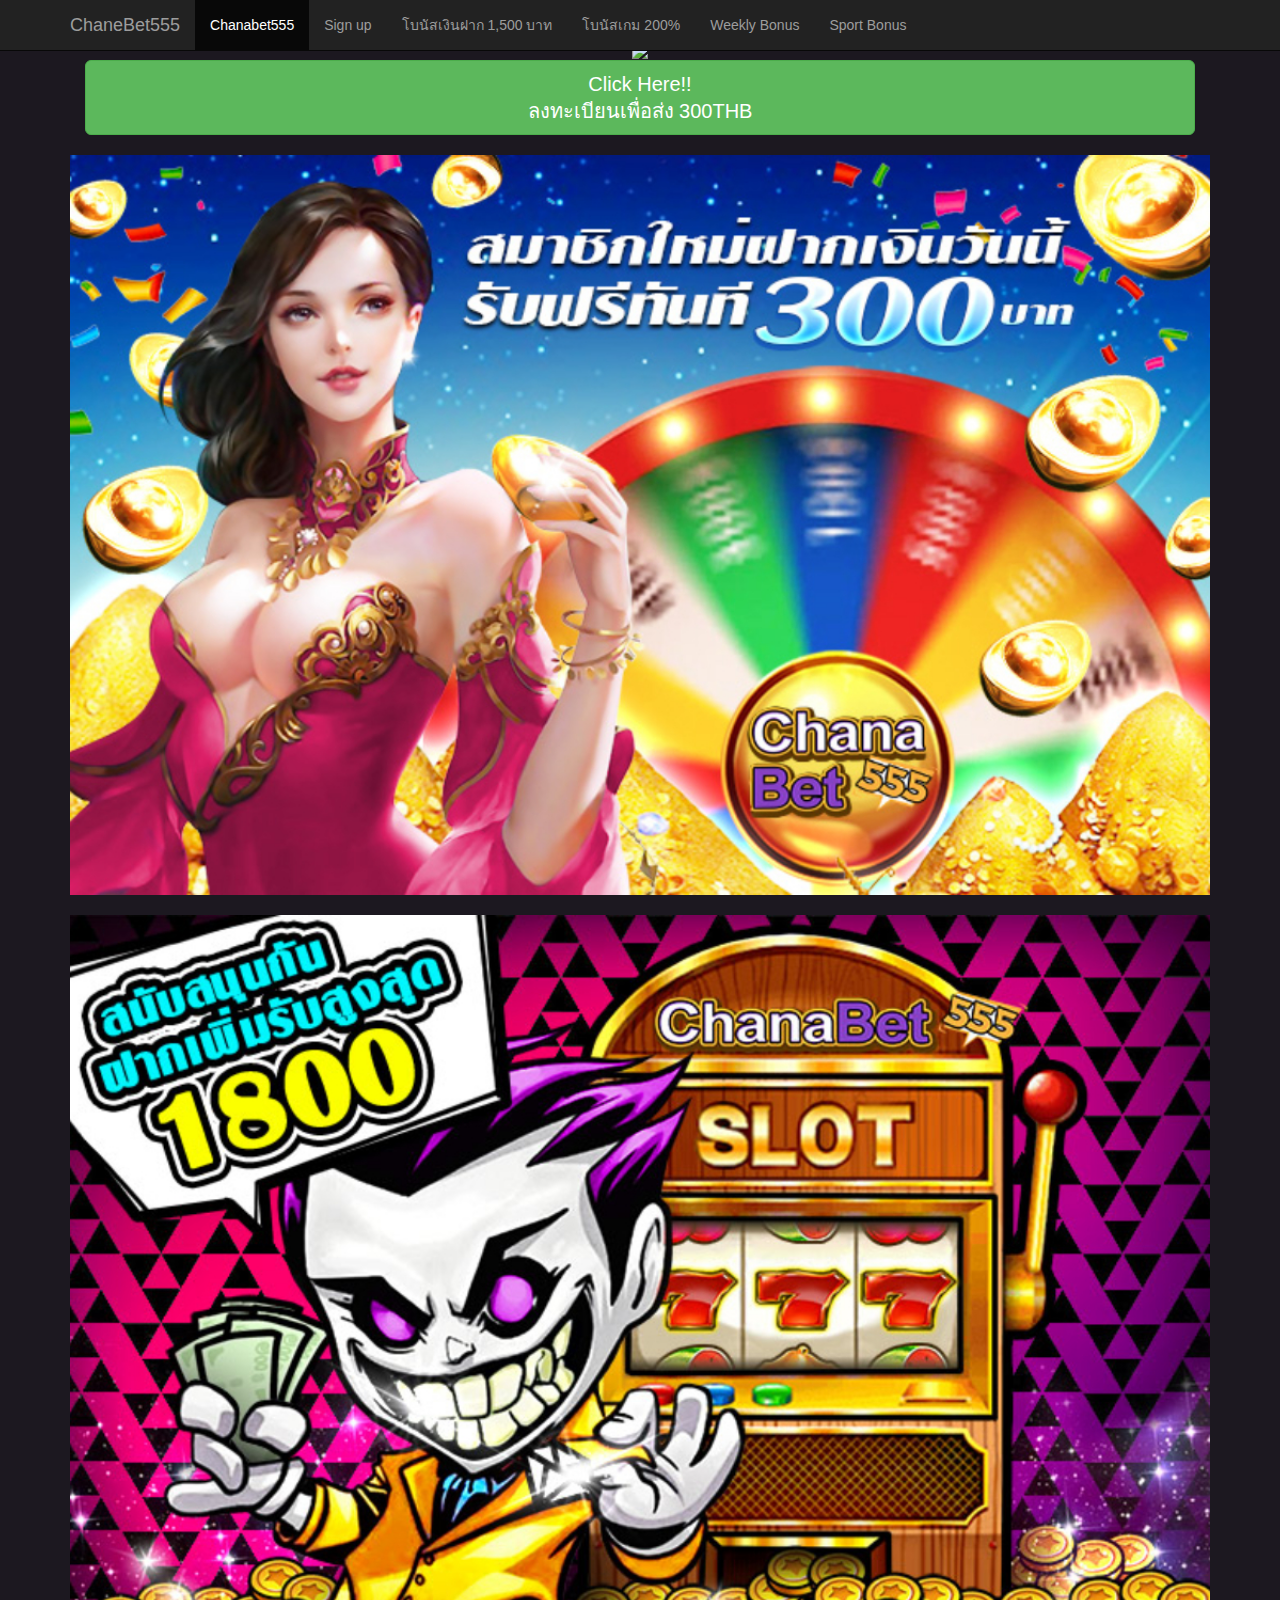
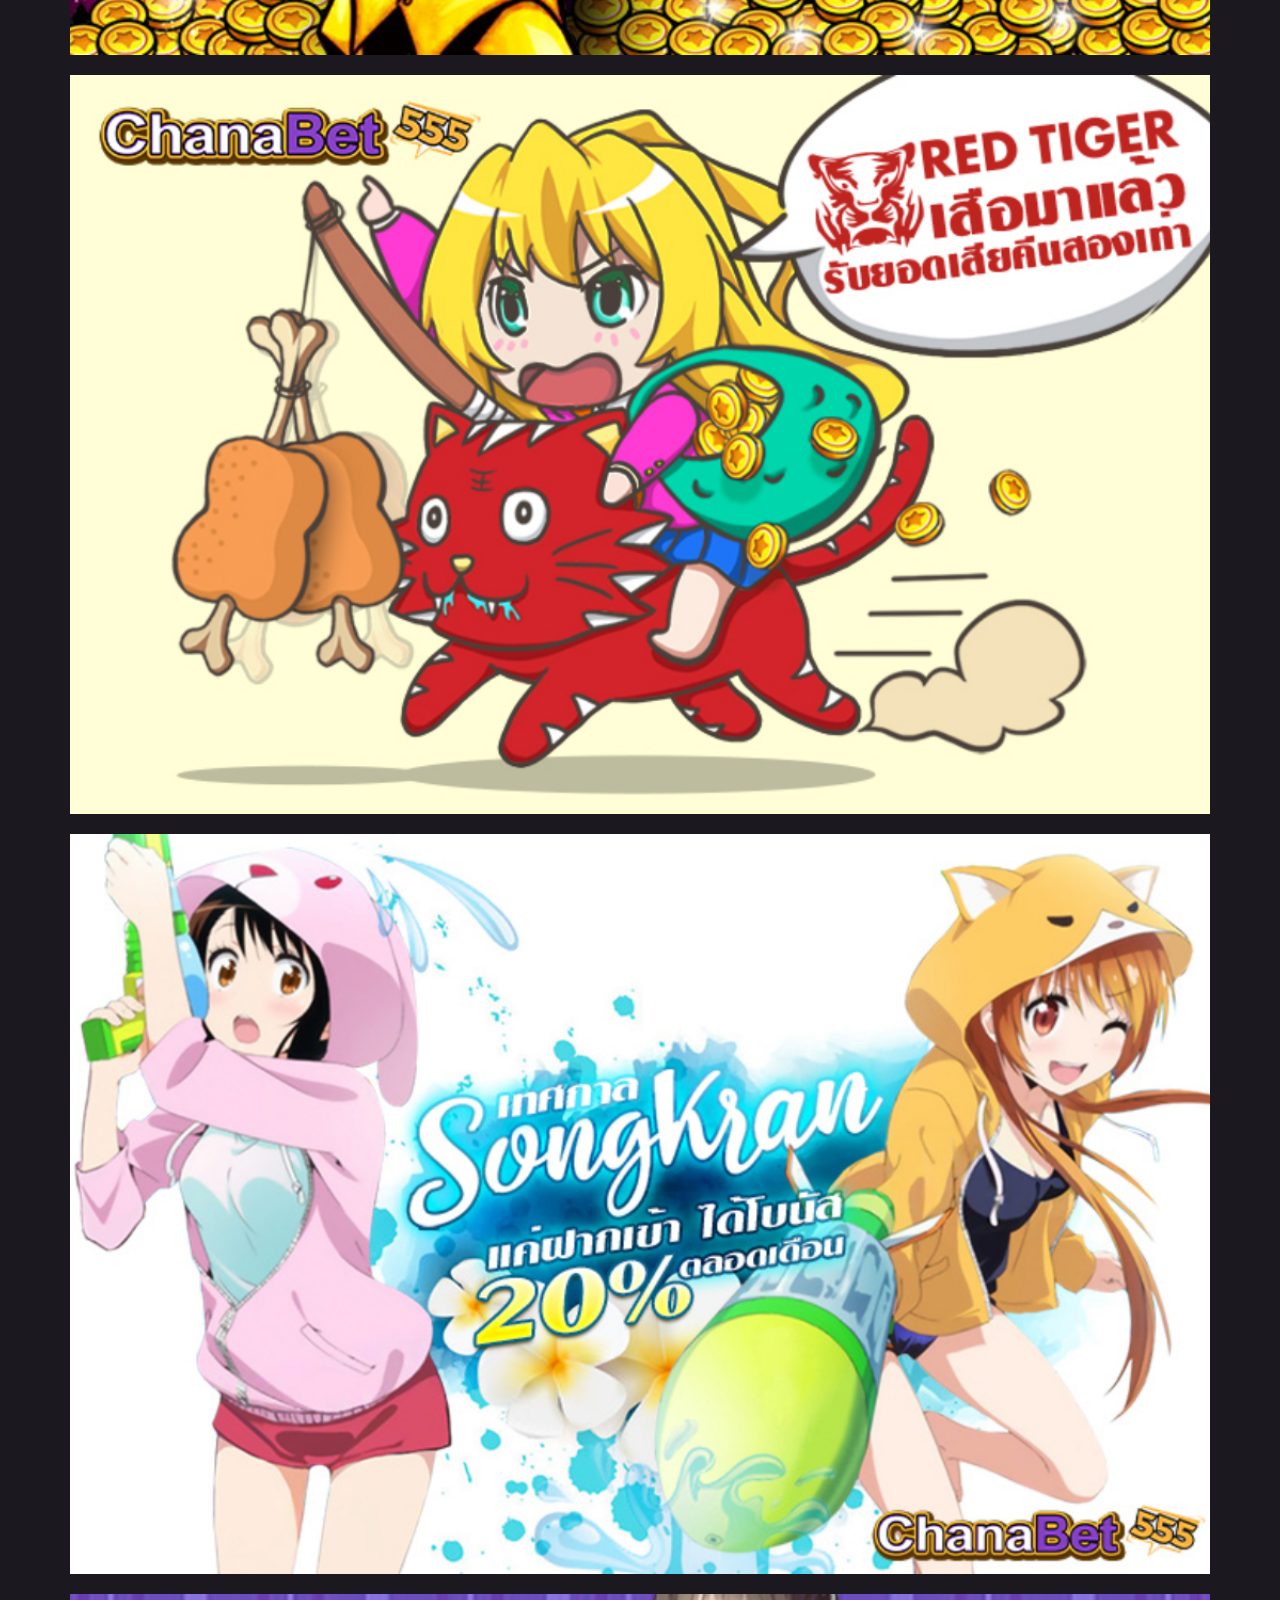
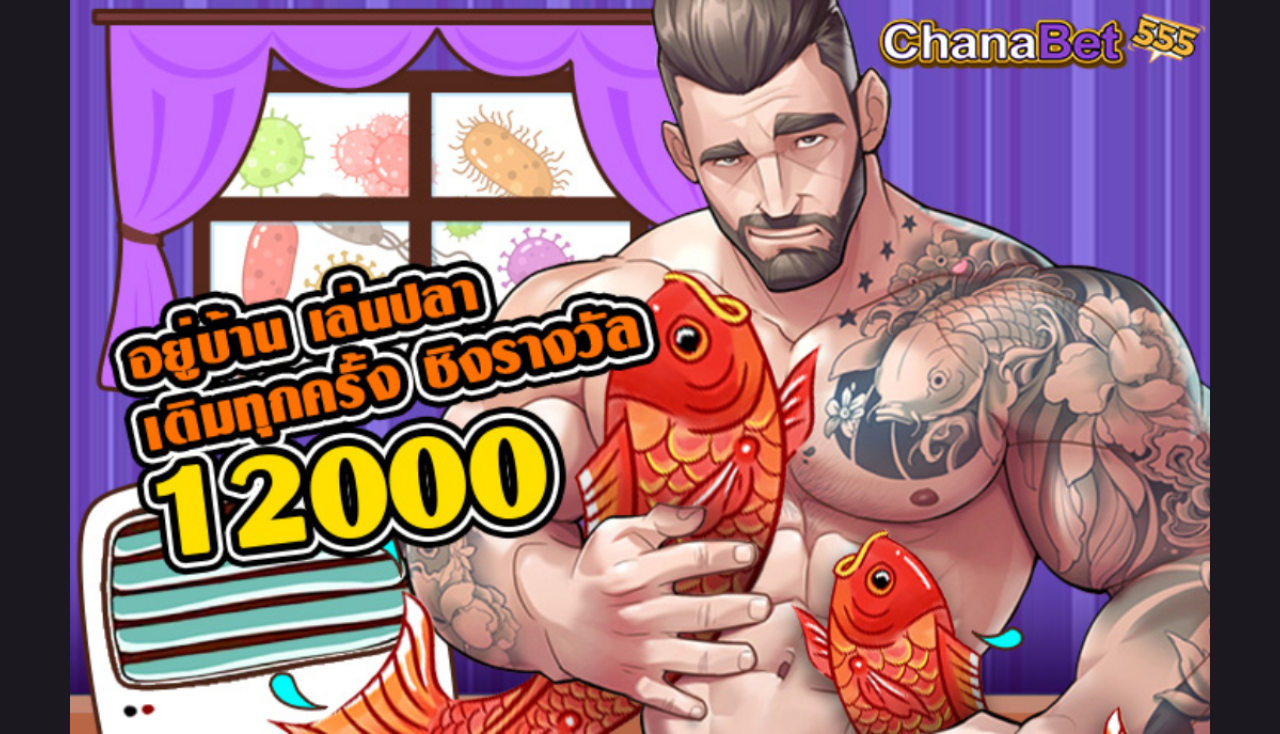
==== cb/index.htm @ dc118ab7 "push" ====
<!DOCTYPE html>
<html>
<head>
  <title>ChanaBet555</title>
  <meta charset="utf-8">
  <meta name="google-site-verification" content="7fNyvJC_6fvvgwlqqew_VHgehtF8Wo_ZzLtTV69FWsI" />
  <meta name="viewport" content="width=device-width, initial-scale=1">
  <meta name="description" content="Chanbet555 ให้บริการเกมต่างๆมากมาย ไม่ว่าจะเป็นเกม สล็อต , คาสิโนออนไลน์ , ตู้เกมออนไลน์ , เกมยิงปลา , ตู้เกมส์ และอื่นๆ ตามสไตล์ Chanabet555">
  <meta property="og:locale" content="th_TH">
  <meta property="og:type" content="website">
  <meta property="og:title" content="Chanbet555 สล็อต , คาสิโนออนไลน์ , เกมยิงปลา Chanbet555 - Chanbet555 ให้บริการเกมต่างๆมากมาย ไม่ว่าจะเป็นเกม สล็อต , คาสิโนออนไลน์ , ตู้เกมออนไลน์ , เกมยิงปลา , ตู้เกมส์ และอื่นๆ ตามสไตล์ Chanbet555">
  <meta property="og:description" content="Chanbet555 ให้บริการเกมต่างๆมากมาย ไม่ว่าจะเป็นเกม สล็อต , คาสิโนออนไลน์ , ตู้เกมออนไลน์ , เกมยิงปลา , ตู้เกมส์ และอื่นๆ ตามสไตล์ Chanbet555">
  <meta property="og:url" content="https://anthonybrien6552.github.io/chana/">
  <meta property="og:site_name" content="Chanbet555 สล็อต , คาสิโนออนไลน์ , เกมยิงปลา Chanbet555">
  
  <link rel="stylesheet" href="https://maxcdn.bootstrapcdn.com/bootstrap/3.4.0/css/bootstrap.min.css">
  <script src="https://ajax.googleapis.com/ajax/libs/jquery/3.4.1/jquery.min.js"></script>
  <script src="https://maxcdn.bootstrapcdn.com/bootstrap/3.4.0/js/bootstrap.min.js"></script>
  <style>
  body {
    position: relative;
    background-color: rgb(28, 24, 32);
    color: #fff;
  }
  </style>
</head>
<body>

<nav class="navbar navbar-inverse navbar-fixed-top">
  <div class="container">
    <div class="navbar-header">
        <button type="button" class="navbar-toggle" data-toggle="collapse" data-target="#myNavbar">
          <span class="icon-bar"></span>
          <span class="icon-bar"></span>
          <span class="icon-bar"></span>
      </button>
      <a class="navbar-brand" href="#">ChaneBet555</a>
    </div>
    <div>
      <div class="collapse navbar-collapse" id="myNavbar">
        <ul class="nav navbar-nav">
          <li><a href="#section0">Chanabet555</a></li>
          <li><a href="#section1">Sign up</a></li>
          <li><a href="#section2">โบนัสเงินฝาก 1,500 บาท</a></li>
          <li><a href="#section3">โบนัสเกม 200%</a></li>
          <li><a href="#section4">Weekly Bonus</a></li>
          <li><a href="#section5">Sport Bonus</a></li>
        </ul>
      </div>
    </div>
  </div>
</nav>    
</br>
</br>
<div id="section0" class="container">
      <div class="col-sm-12 text-center p-1">
          <a href="https://lihi1.com/OEHV6/erpleo">
              <img class="rounded-sm" src="cb5.gif" style="width:100%">
          </a>
      <button class="btn btn-success btn-lg btn-block" class="btn btn-danger" style="font-size:20px" onClick="window.location.href = 'https://lihi1.com/OEHV6/sleepanimal';">
      Click Here!!
      </br>  
      ลงทะเบียนเพื่อส่ง 300THB 
      </button>  
      </div> 
</div>
</br>
<div id="section1" class="container">
  <a href="https://lihi1.com/OEHV6/erpleo">
  <img  src="1.jpg" style='width:100%'>
  </a>
</div>
</br>
<div id="section2" class="container">
  <a href="https://lihi1.com/OEHV6/erpleo">
  <img  src="2.jpg" style='width:100%'>
</div>
</br>

<div id="section3" class="container">
  <a href="https://lihi1.com/OEHV6/erpleo">
  <img  src="3.jpg" style='width:100%'>
</div>
</br>
<div id="section4" class="container">
  <a href="https://lihi1.com/OEHV6/erpleo">
  <img  src="4.jpg" style='width:100%'> 
</div>
</br>
<div id="section5" class="container">
  <a href="https://lihi1.com/OEHV6/erpleo">
   <img  src="5.jpg" style='width:100%'>
</div>

<script>  
$(document).ready(function(){
  $('body').scrollspy({target: ".navbar", offset: 50});   
});  
</script>

</body>
</html>
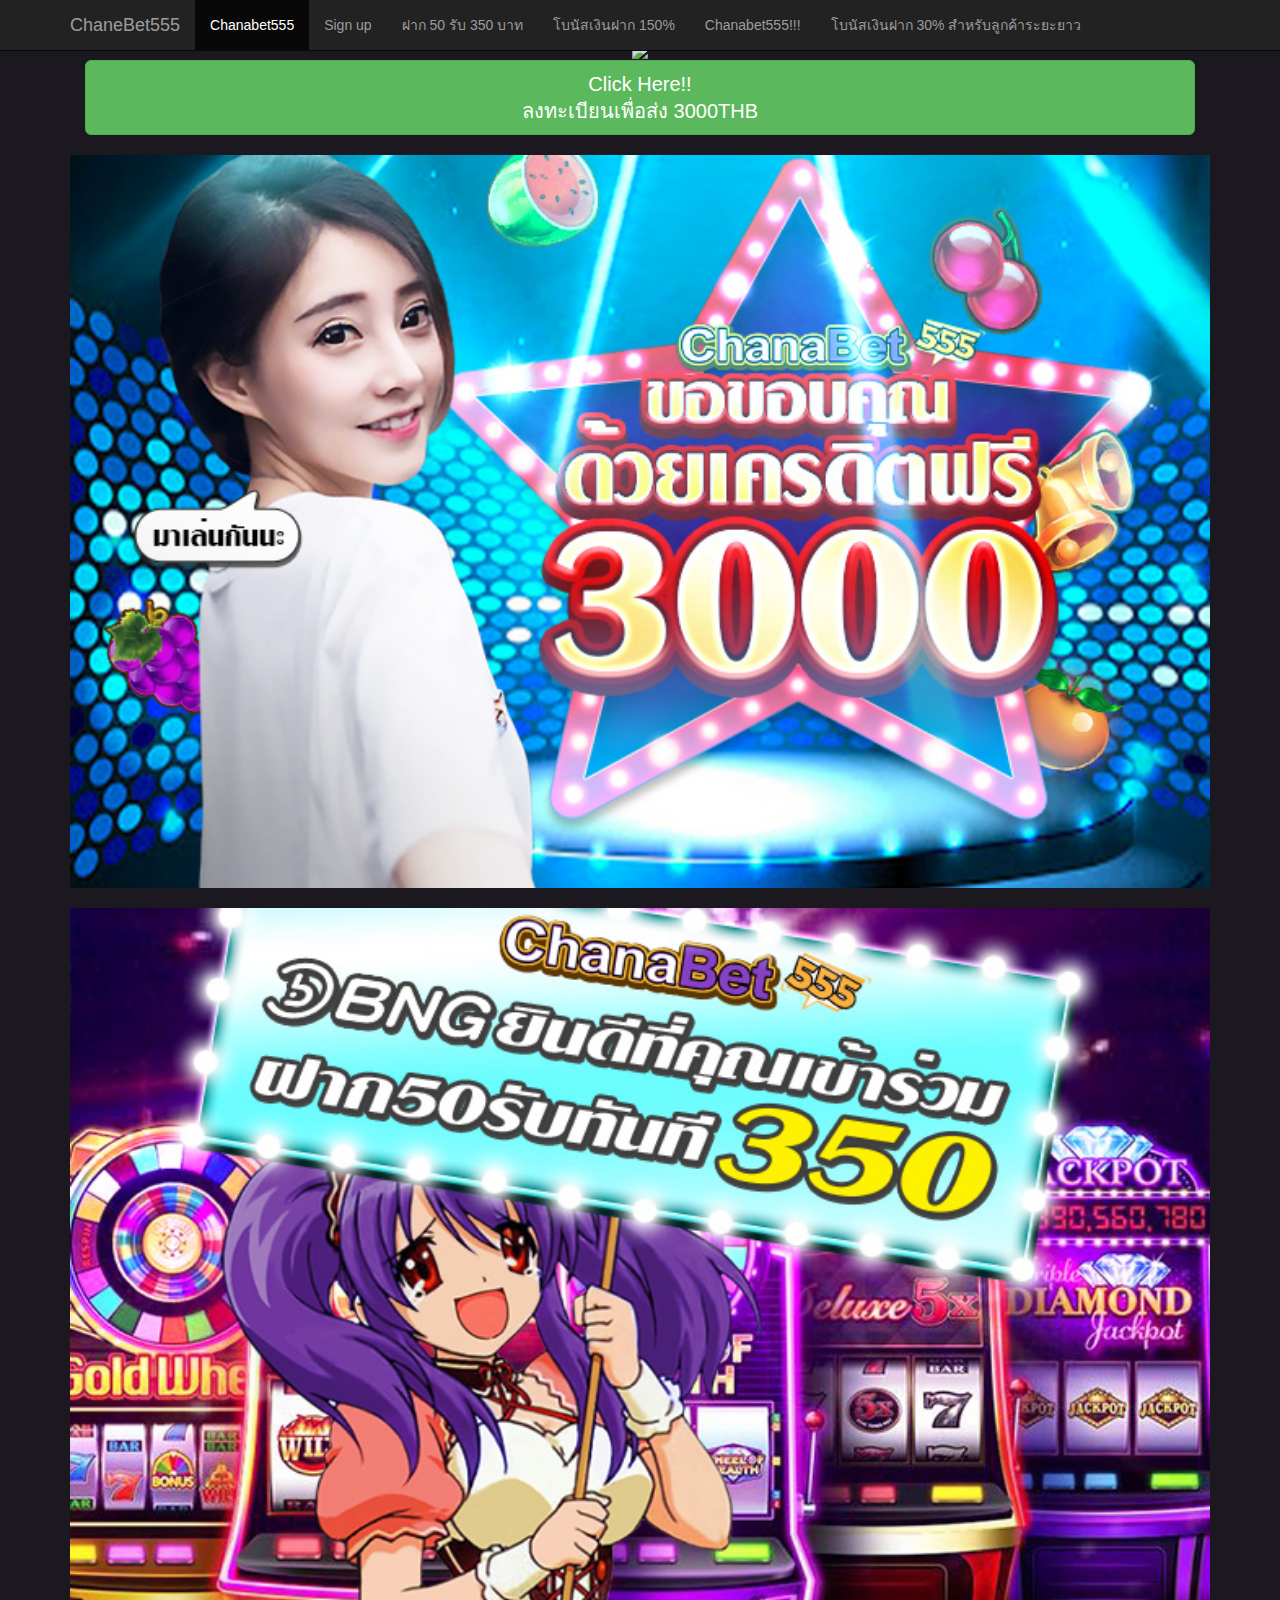
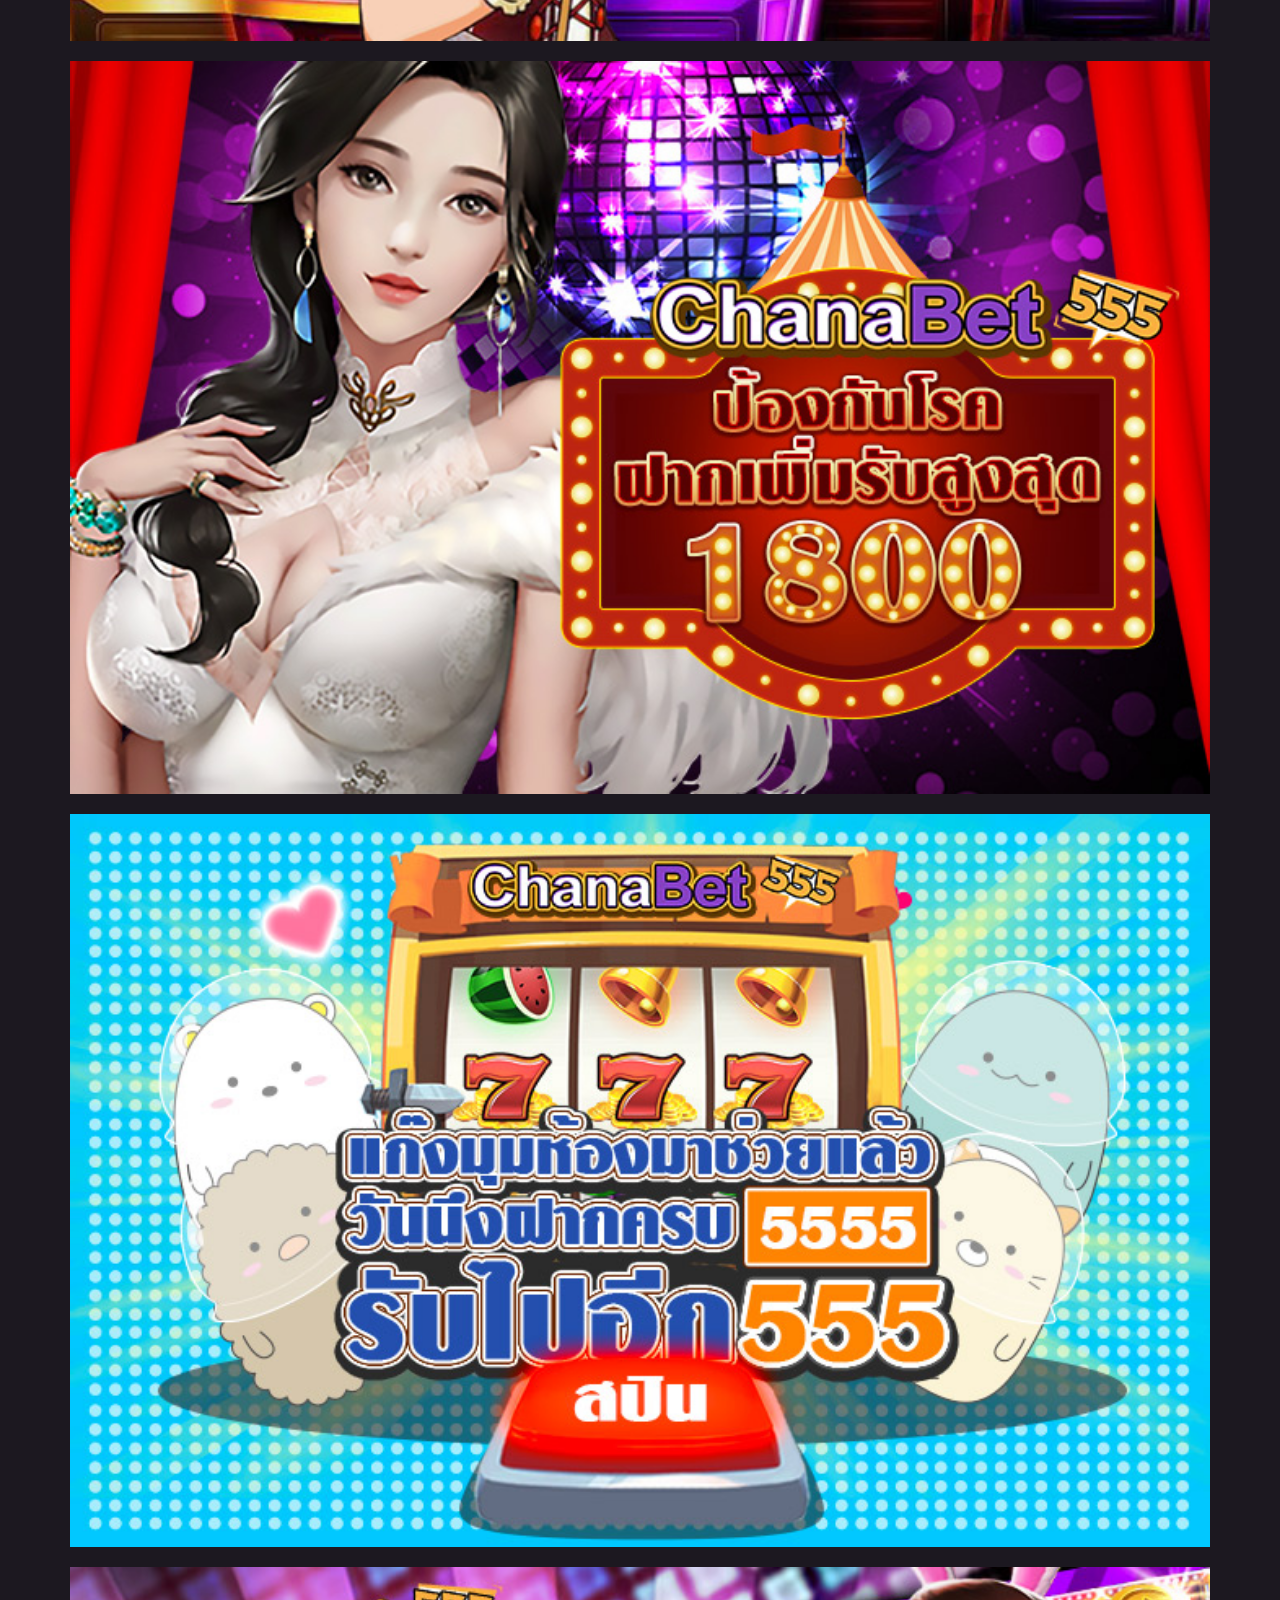
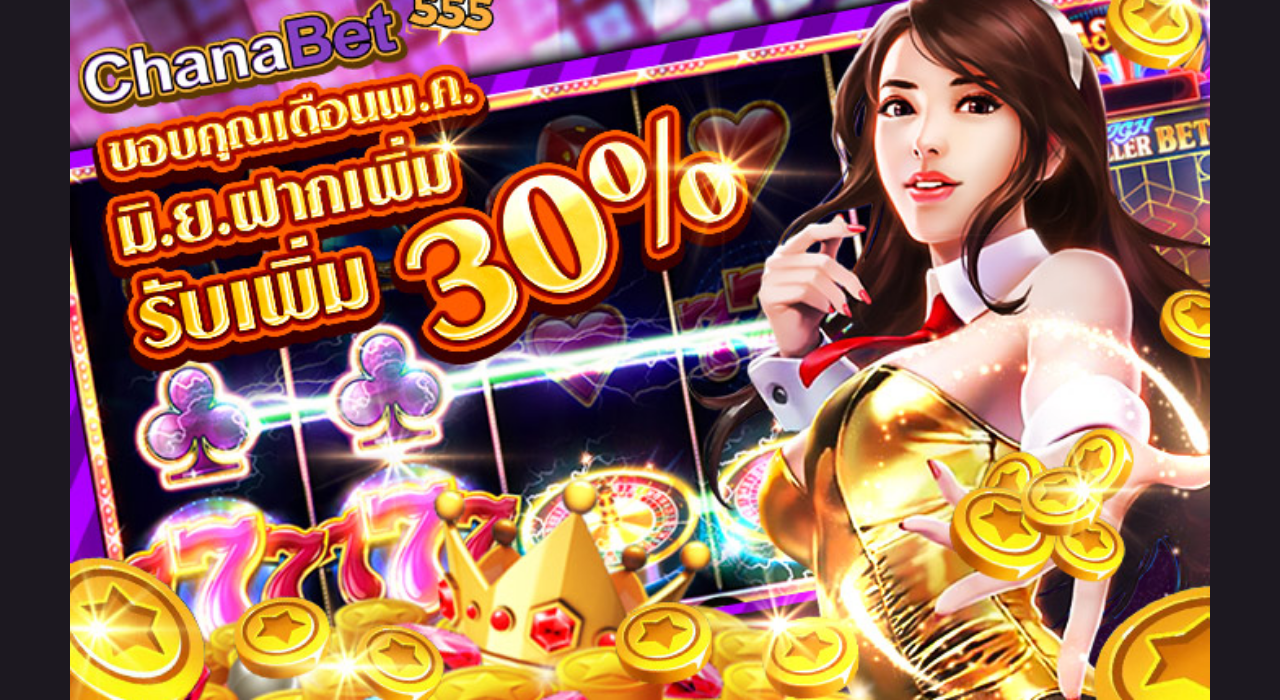
==== commit 537b1be5: "push" ====
--- a/cb/index.htm
+++ b/cb/index.htm
@@ -41,10 +41,10 @@
         <ul class="nav navbar-nav">
           <li><a href="#section0">Chanabet555</a></li>
           <li><a href="#section1">Sign up</a></li>
-          <li><a href="#section2">โบนัสเงินฝาก 1,500 บาท</a></li>
-          <li><a href="#section3">โบนัสเกม 200%</a></li>
-          <li><a href="#section4">Weekly Bonus</a></li>
-          <li><a href="#section5">Sport Bonus</a></li>
+          <li><a href="#section2">ฝาก 50 รับ 350 บาท</a></li>
+          <li><a href="#section3">โบนัสเงินฝาก 150%</a></li>
+          <li><a href="#section4">Chanabet555!!!</a></li>
+          <li><a href="#section5">โบนัสเงินฝาก 30% สำหรับลูกค้าระยะยาว</a></li>
         </ul>
       </div>
     </div>
@@ -54,41 +54,41 @@
 </br>
 <div id="section0" class="container">
       <div class="col-sm-12 text-center p-1">
-          <a href="https://lihi1.com/OEHV6/erpleo">
+          <a href="https://www.chanabet555.com/?pid=Googleads">
               <img class="rounded-sm" src="cb5.gif" style="width:100%">
           </a>
-      <button class="btn btn-success btn-lg btn-block" class="btn btn-danger" style="font-size:20px" onClick="window.location.href = 'https://lihi1.com/OEHV6/sleepanimal';">
+      <button class="btn btn-success btn-lg btn-block" class="btn btn-danger" style="font-size:20px" onClick="window.location.href = 'https://lihi1.com/OEHV6/sleepyanimal';">
       Click Here!!
       </br>  
-      ลงทะเบียนเพื่อส่ง 300THB 
+      ลงทะเบียนเพื่อส่ง 3000THB 
       </button>  
       </div> 
 </div>
 </br>
 <div id="section1" class="container">
-  <a href="https://lihi1.com/OEHV6/erpleo">
+  <a href="https://www.chanabet555.com/?pid=Googleads">
   <img  src="1.jpg" style='width:100%'>
   </a>
 </div>
 </br>
 <div id="section2" class="container">
-  <a href="https://lihi1.com/OEHV6/erpleo">
+  <a href="https://www.chanabet555.com/?pid=Googleads">
   <img  src="2.jpg" style='width:100%'>
 </div>
 </br>
 
 <div id="section3" class="container">
-  <a href="https://lihi1.com/OEHV6/erpleo">
+  <a href="https://www.chanabet555.com/?pid=Googleads">
   <img  src="3.jpg" style='width:100%'>
 </div>
 </br>
 <div id="section4" class="container">
-  <a href="https://lihi1.com/OEHV6/erpleo">
+  <a href="https://www.chanabet555.com/?pid=Googleads">
   <img  src="4.jpg" style='width:100%'> 
 </div>
 </br>
 <div id="section5" class="container">
-  <a href="https://lihi1.com/OEHV6/erpleo">
+  <a href="https://www.chanabet555.com/?pid=Googleads">
    <img  src="5.jpg" style='width:100%'>
 </div>
 
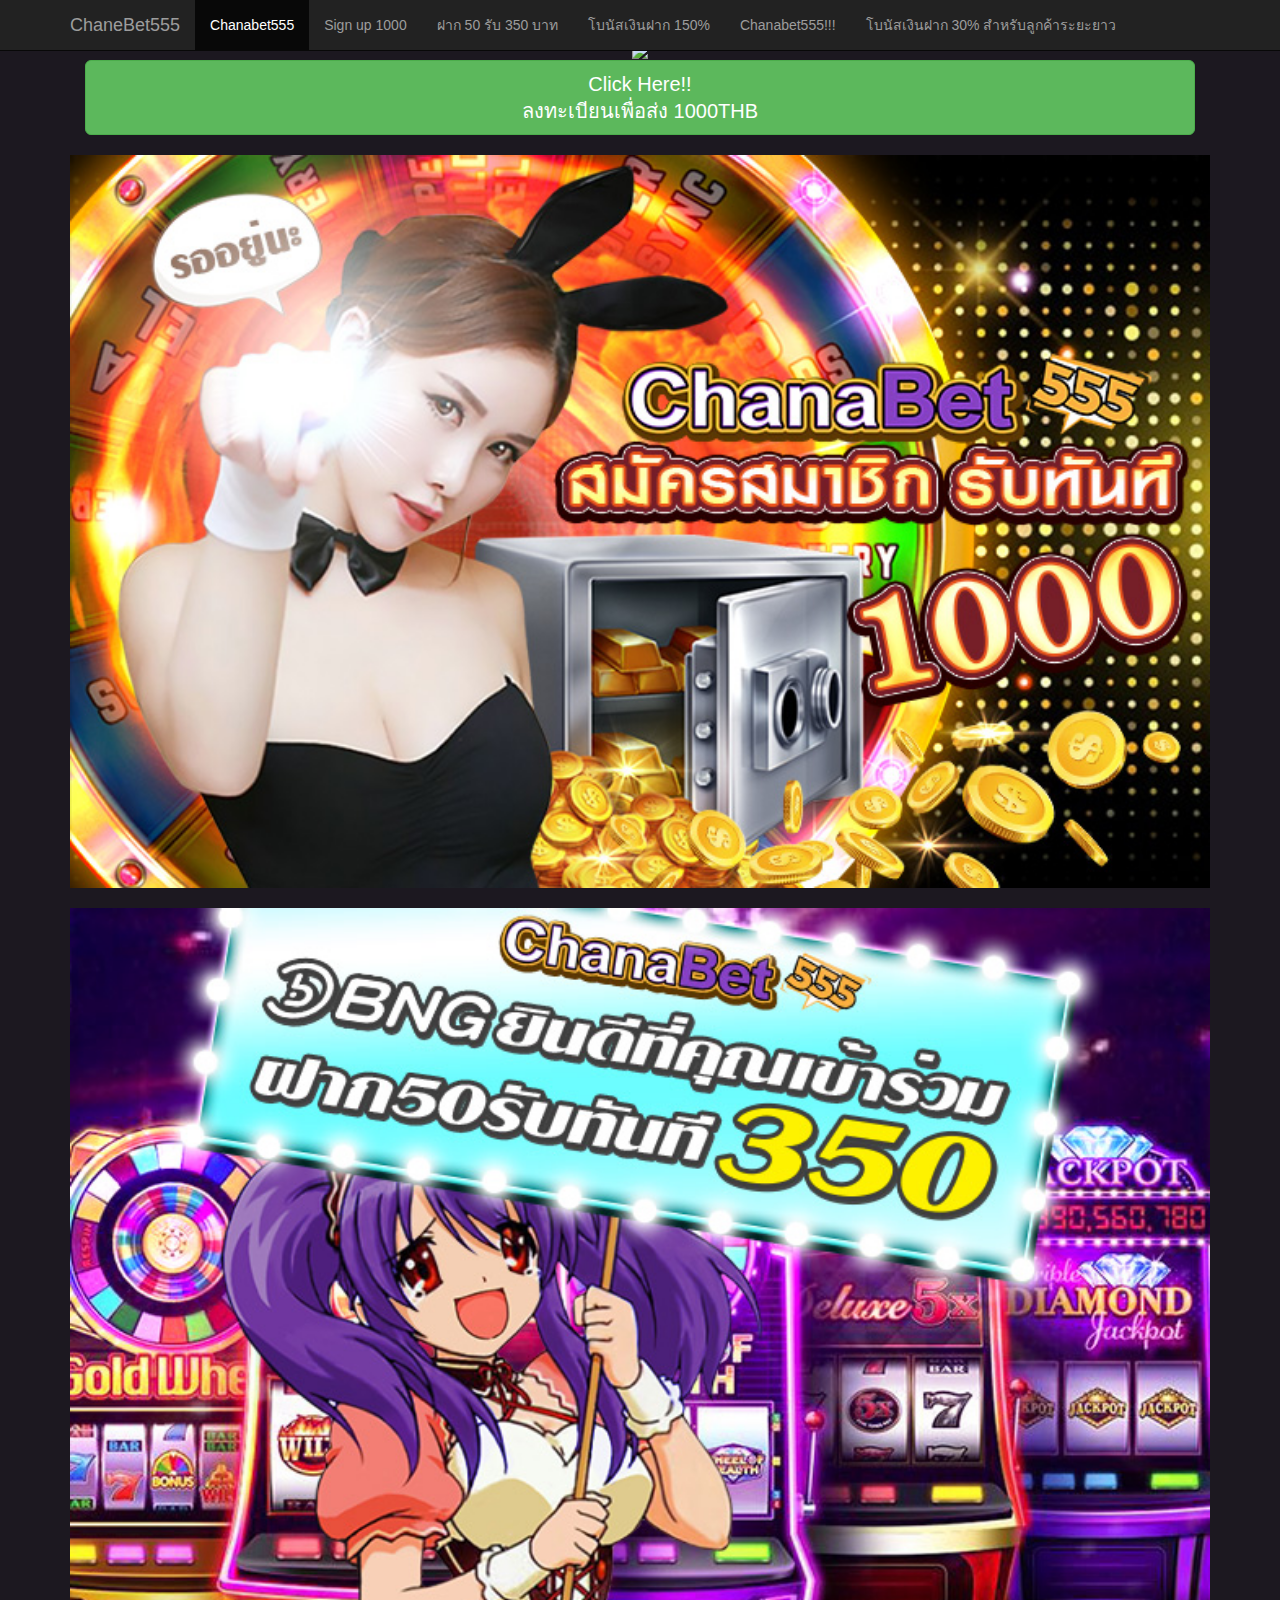
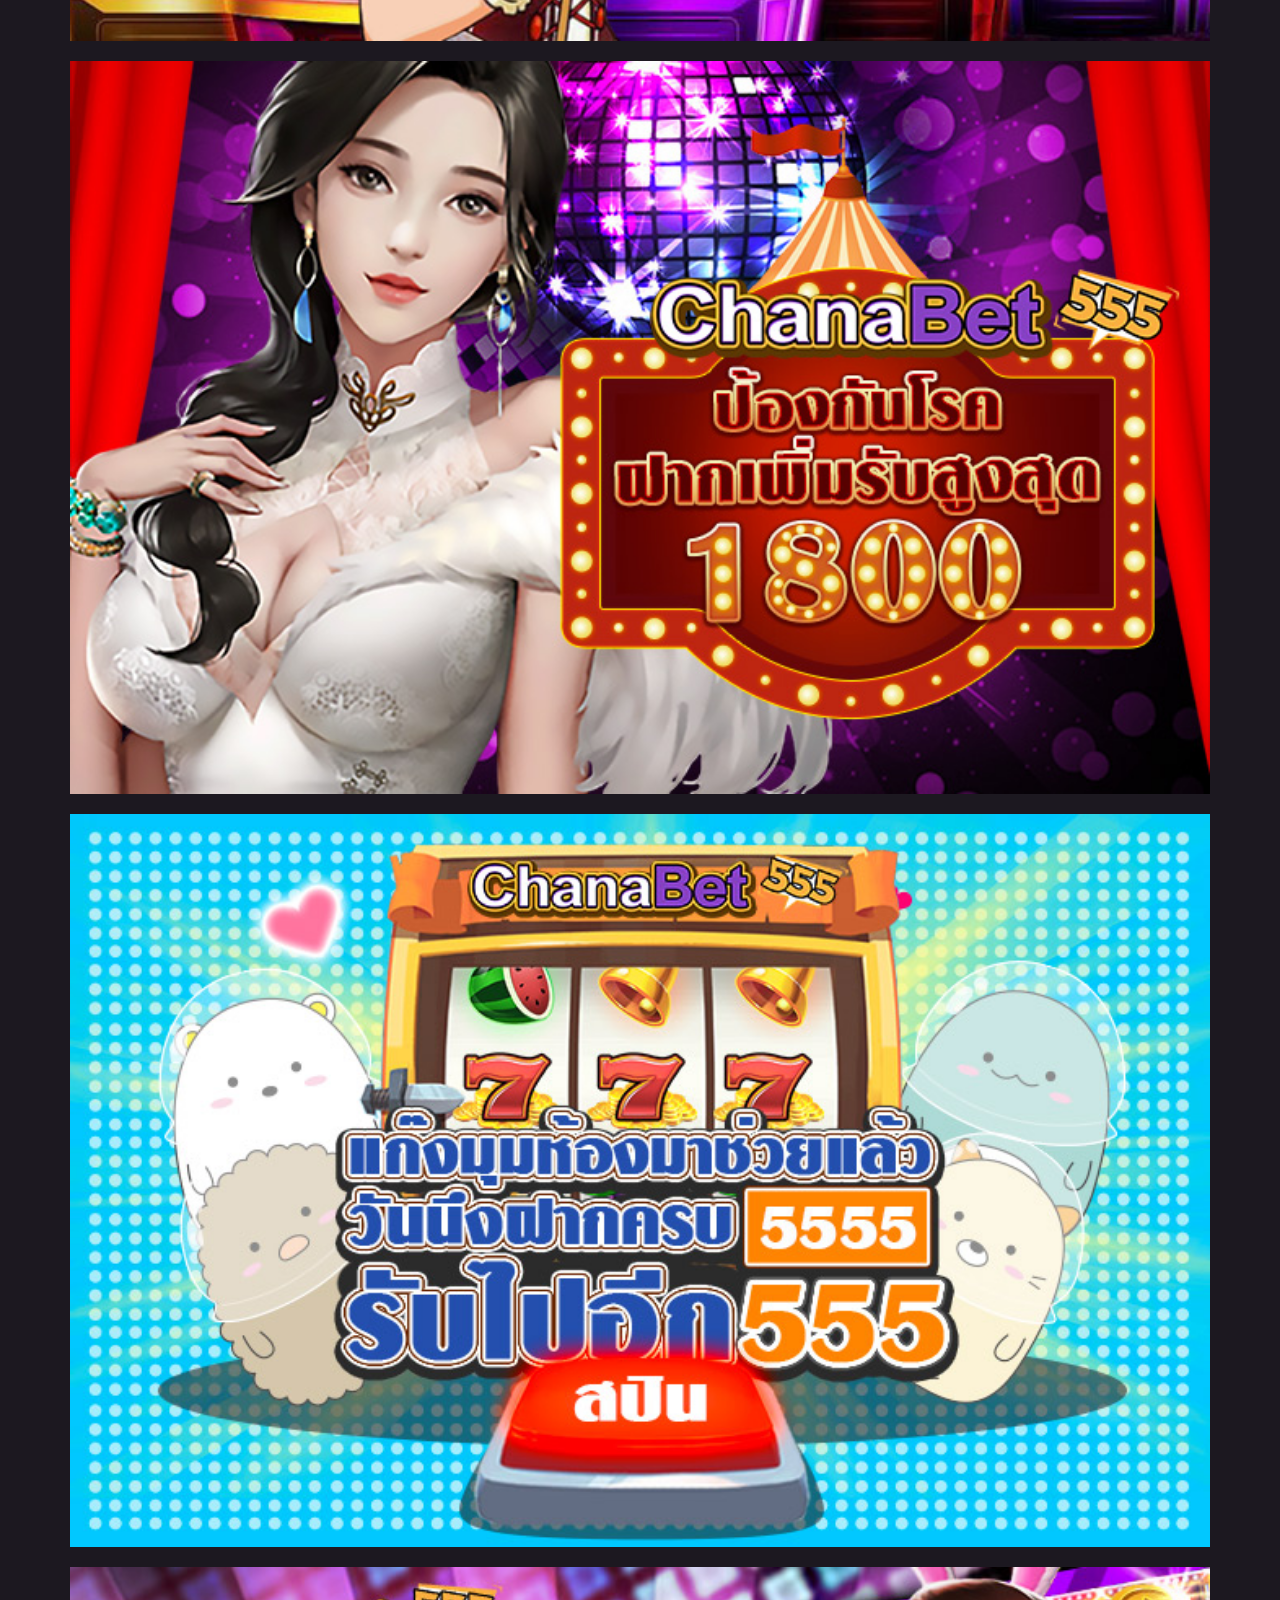
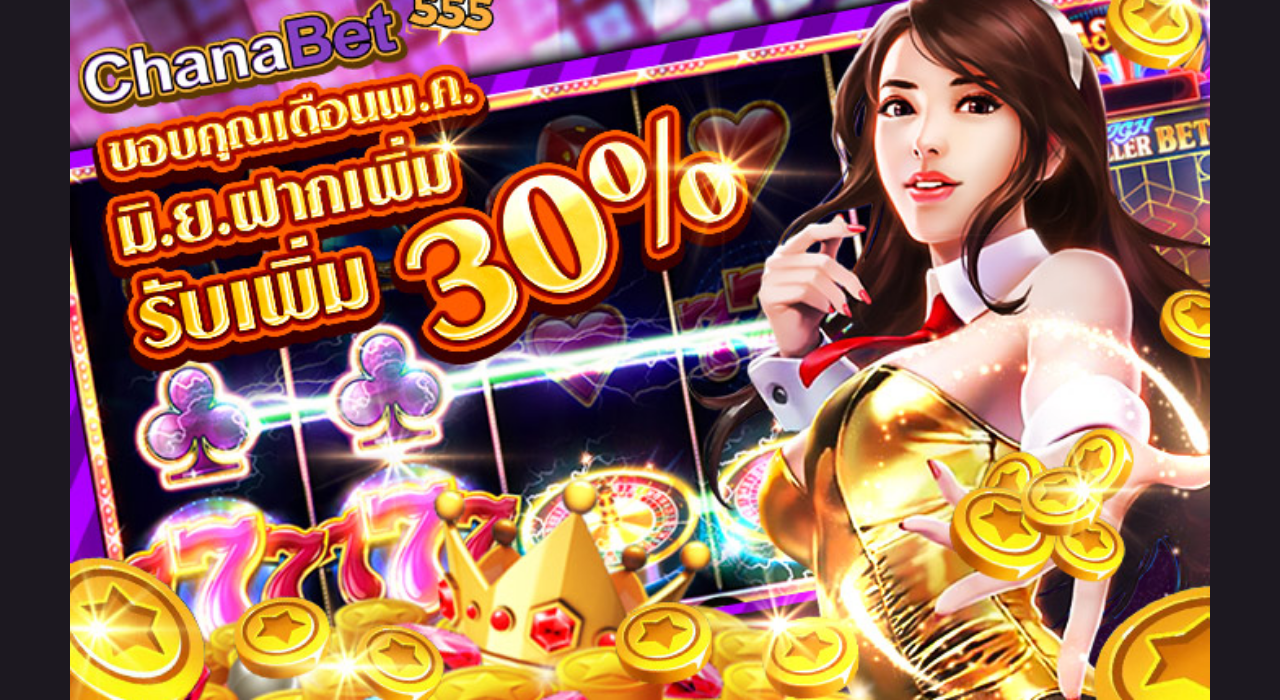
==== commit d2bcce23: "push" ====
--- a/cb/index.htm
+++ b/cb/index.htm
@@ -40,7 +40,7 @@
       <div class="collapse navbar-collapse" id="myNavbar">
         <ul class="nav navbar-nav">
           <li><a href="#section0">Chanabet555</a></li>
-          <li><a href="#section1">Sign up</a></li>
+          <li><a href="#section1">Sign up 1000</a></li>
           <li><a href="#section2">ฝาก 50 รับ 350 บาท</a></li>
           <li><a href="#section3">โบนัสเงินฝาก 150%</a></li>
           <li><a href="#section4">Chanabet555!!!</a></li>
@@ -60,7 +60,7 @@
       <button class="btn btn-success btn-lg btn-block" class="btn btn-danger" style="font-size:20px" onClick="window.location.href = 'https://lihi1.com/OEHV6/sleepyanimal';">
       Click Here!!
       </br>  
-      ลงทะเบียนเพื่อส่ง 3000THB 
+      ลงทะเบียนเพื่อส่ง 1000THB 
       </button>  
       </div> 
 </div>
